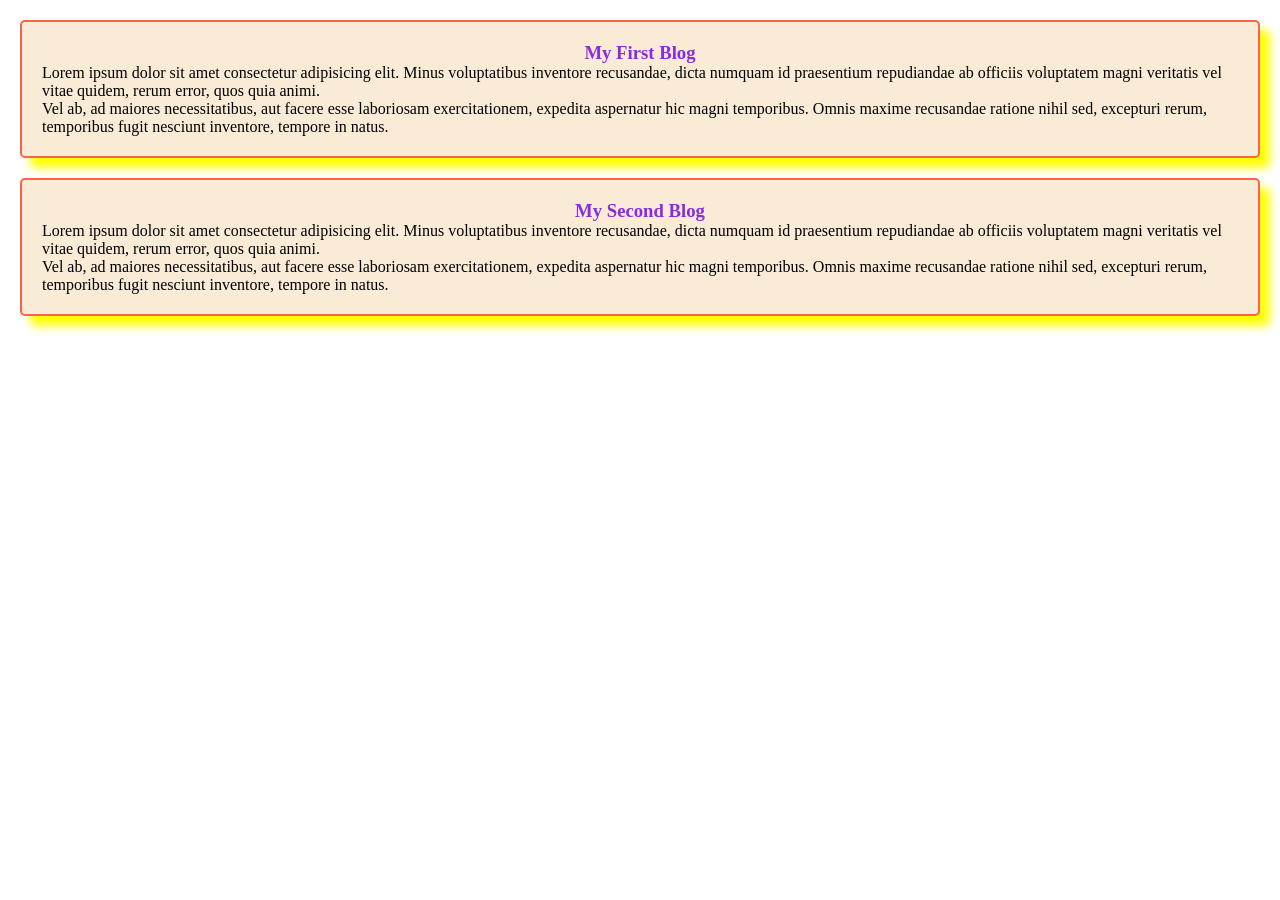
==== index.html @ 6468cd21 "file name changed" ====
<!DOCTYPE html>
<html lang="en">
<head>
    <meta charset="UTF-8">
    <meta name="viewport" content="width=device-width, initial-scale=1.0">
    <title>Document</title>
    <link rel="stylesheet" href="style/blog.css">
</head>
<body>
    <div>
        <h3>My First Blog</h3>
        <p>Lorem ipsum dolor sit amet consectetur adipisicing elit. Minus voluptatibus inventore recusandae, dicta numquam id praesentium repudiandae ab officiis voluptatem magni veritatis vel vitae quidem, rerum error, quos quia animi.</p>
        <p>Vel ab, ad maiores necessitatibus, aut facere esse laboriosam exercitationem, expedita aspernatur hic magni temporibus. Omnis maxime recusandae ratione nihil sed, excepturi rerum, temporibus fugit nesciunt inventore, tempore in natus.</p>
    </div>
    <div>
        <h3>My Second Blog</h3>
        <p>Lorem ipsum dolor sit amet consectetur adipisicing elit. Minus voluptatibus inventore recusandae, dicta numquam id praesentium repudiandae ab officiis voluptatem magni veritatis vel vitae quidem, rerum error, quos quia animi.</p>
        <p>Vel ab, ad maiores necessitatibus, aut facere esse laboriosam exercitationem, expedita aspernatur hic magni temporibus. Omnis maxime recusandae ratione nihil sed, excepturi rerum, temporibus fugit nesciunt inventore, tempore in natus.</p>
    </div>
</body>
</html>
---- style/blog.css ----
*{
    margin: 0;
}
div{
    background-color: antiquewhite;
    border: 2px solid tomato;
    border-radius: 5px;
    box-shadow: 10px 10px 10px yellow;
    margin: 20px;
    padding: 20px;
}
h3{
    text-align: center;
    color: blueviolet;
}
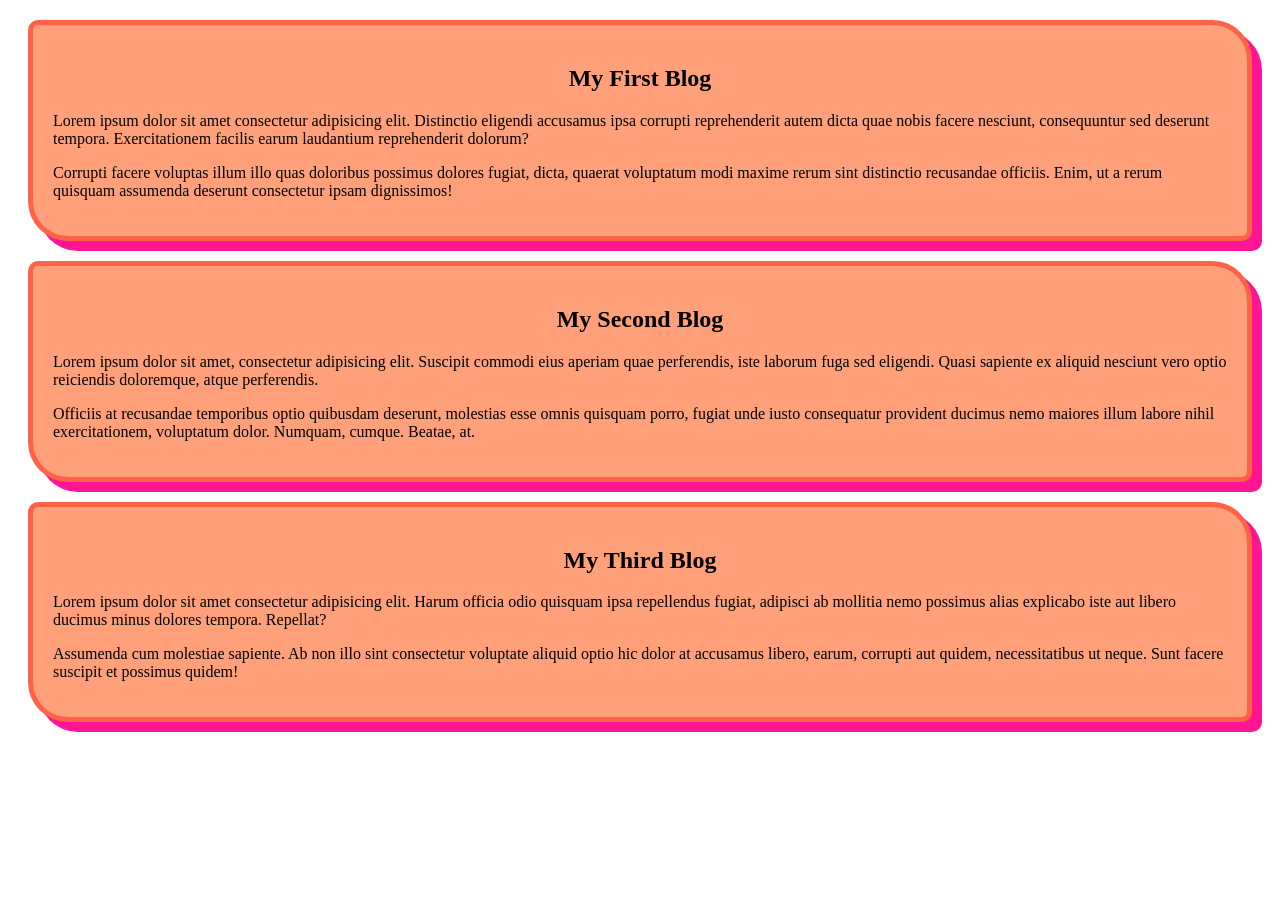
==== commit b45f0e62: "first comment" ====
--- a/index.html
+++ b/index.html
@@ -4,18 +4,33 @@
     <meta charset="UTF-8">
     <meta name="viewport" content="width=device-width, initial-scale=1.0">
     <title>Document</title>
-    <link rel="stylesheet" href="style/blog.css">
+    <style>
+        h2{text-align: center;}
+        .blog{
+            background-color: lightsalmon;
+            border: 5px solid tomato;
+            border-radius: 10px 40px;
+            margin: 20px;
+            padding: 20px;
+            box-shadow: 10px 10px deeppink;
+        }
+    </style>
 </head>
 <body>
-    <div>
-        <h3>My First Blog</h3>
-        <p>Lorem ipsum dolor sit amet consectetur adipisicing elit. Minus voluptatibus inventore recusandae, dicta numquam id praesentium repudiandae ab officiis voluptatem magni veritatis vel vitae quidem, rerum error, quos quia animi.</p>
-        <p>Vel ab, ad maiores necessitatibus, aut facere esse laboriosam exercitationem, expedita aspernatur hic magni temporibus. Omnis maxime recusandae ratione nihil sed, excepturi rerum, temporibus fugit nesciunt inventore, tempore in natus.</p>
+    <div class="blog">
+        <h2>My First Blog</h2>
+        <p>Lorem ipsum dolor sit amet consectetur adipisicing elit. Distinctio eligendi accusamus ipsa corrupti reprehenderit autem dicta quae nobis facere nesciunt, consequuntur sed deserunt tempora. Exercitationem facilis earum laudantium reprehenderit dolorum?</p>
+        <p>Corrupti facere voluptas illum illo quas doloribus possimus dolores fugiat, dicta, quaerat voluptatum modi maxime rerum sint distinctio recusandae officiis. Enim, ut a rerum quisquam assumenda deserunt consectetur ipsam dignissimos!</p>
     </div>
-    <div>
-        <h3>My Second Blog</h3>
-        <p>Lorem ipsum dolor sit amet consectetur adipisicing elit. Minus voluptatibus inventore recusandae, dicta numquam id praesentium repudiandae ab officiis voluptatem magni veritatis vel vitae quidem, rerum error, quos quia animi.</p>
-        <p>Vel ab, ad maiores necessitatibus, aut facere esse laboriosam exercitationem, expedita aspernatur hic magni temporibus. Omnis maxime recusandae ratione nihil sed, excepturi rerum, temporibus fugit nesciunt inventore, tempore in natus.</p>
+    <div class="blog">
+        <h2>My Second Blog</h2>
+        <p>Lorem ipsum dolor sit amet, consectetur adipisicing elit. Suscipit commodi eius aperiam quae perferendis, iste laborum fuga sed eligendi. Quasi sapiente ex aliquid nesciunt vero optio reiciendis doloremque, atque perferendis.</p>
+        <p>Officiis at recusandae temporibus optio quibusdam deserunt, molestias esse omnis quisquam porro, fugiat unde iusto consequatur provident ducimus nemo maiores illum labore nihil exercitationem, voluptatum dolor. Numquam, cumque. Beatae, at.</p>
+    </div>
+    <div class="blog">
+        <h2>My Third Blog</h2>
+        <p>Lorem ipsum dolor sit amet consectetur adipisicing elit. Harum officia odio quisquam ipsa repellendus fugiat, adipisci ab mollitia nemo possimus alias explicabo iste aut libero ducimus minus dolores tempora. Repellat?</p>
+        <p>Assumenda cum molestiae sapiente. Ab non illo sint consectetur voluptate aliquid optio hic dolor at accusamus libero, earum, corrupti aut quidem, necessitatibus ut neque. Sunt facere suscipit et possimus quidem!</p>
     </div>
 </body>
 </html>
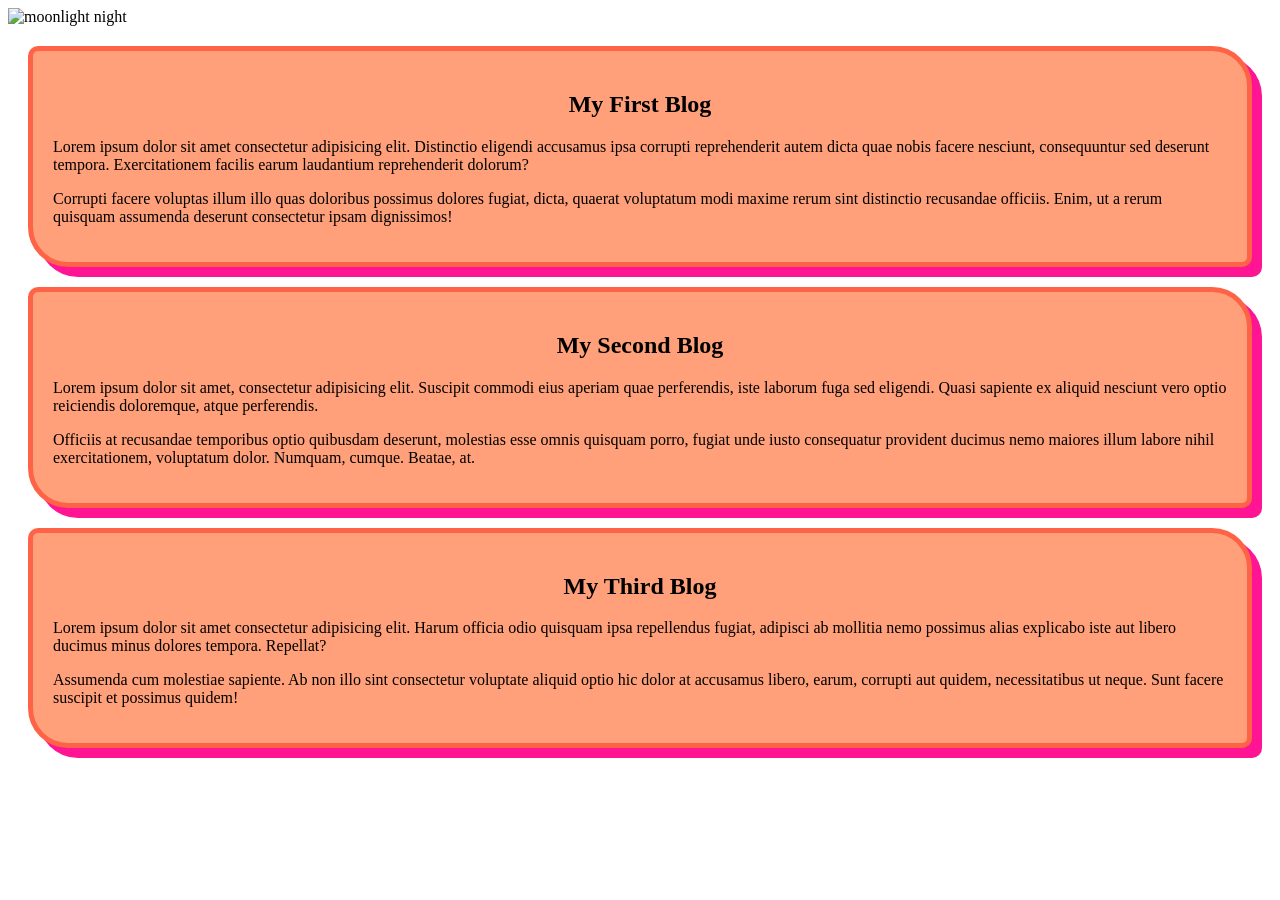
==== commit e7184f65: "image added" ====
--- a/index.html
+++ b/index.html
@@ -17,6 +17,8 @@
     </style>
 </head>
 <body>
+    <img src="https://images.unsplash.com/photo-1729012492237-bb7b290d3336?q=80&w=1170&auto=format&fit=crop&ixlib=rb-4.0.3&ixid=M3wxMjA3fDB8MHxwaG90by1wYWdlfHx8fGVufDB8fHx8fA%3D%3D"  
+    height="600px" width="800px" alt="moonlight night">
     <div class="blog">
         <h2>My First Blog</h2>
         <p>Lorem ipsum dolor sit amet consectetur adipisicing elit. Distinctio eligendi accusamus ipsa corrupti reprehenderit autem dicta quae nobis facere nesciunt, consequuntur sed deserunt tempora. Exercitationem facilis earum laudantium reprehenderit dolorum?</p>
